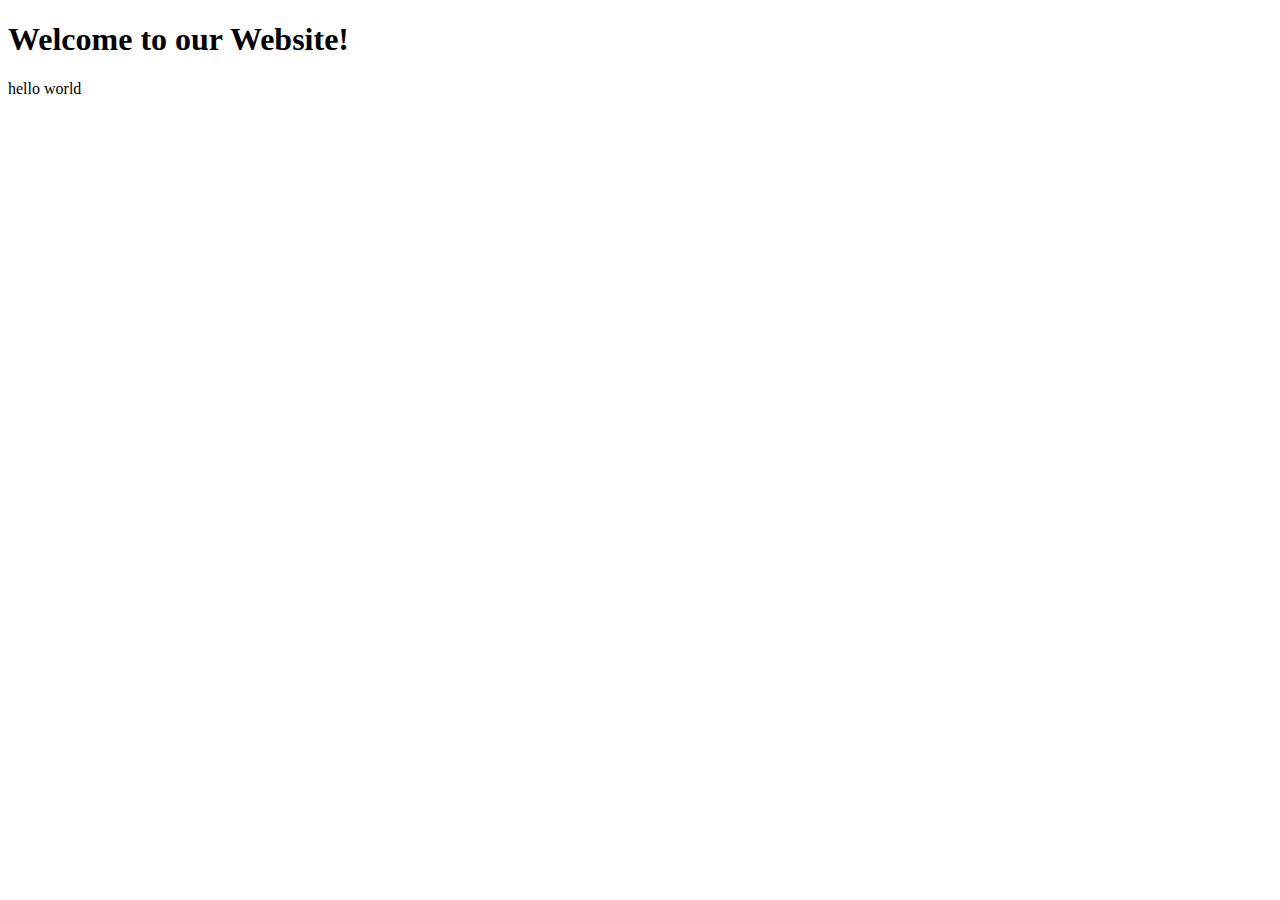
==== index.html @ bf39659a "first commit" ====
<!DOCTYPE html>
<html lang="en">
<head>
    <meta charset="UTF-8">
    <meta name="viewport" content="width=device-width, initial-scale=1.0">
    <title>Document</title>
</head>
<body>
    <h1>Welcome to our Website!</h1>
         hello world
    
</body>
</html>
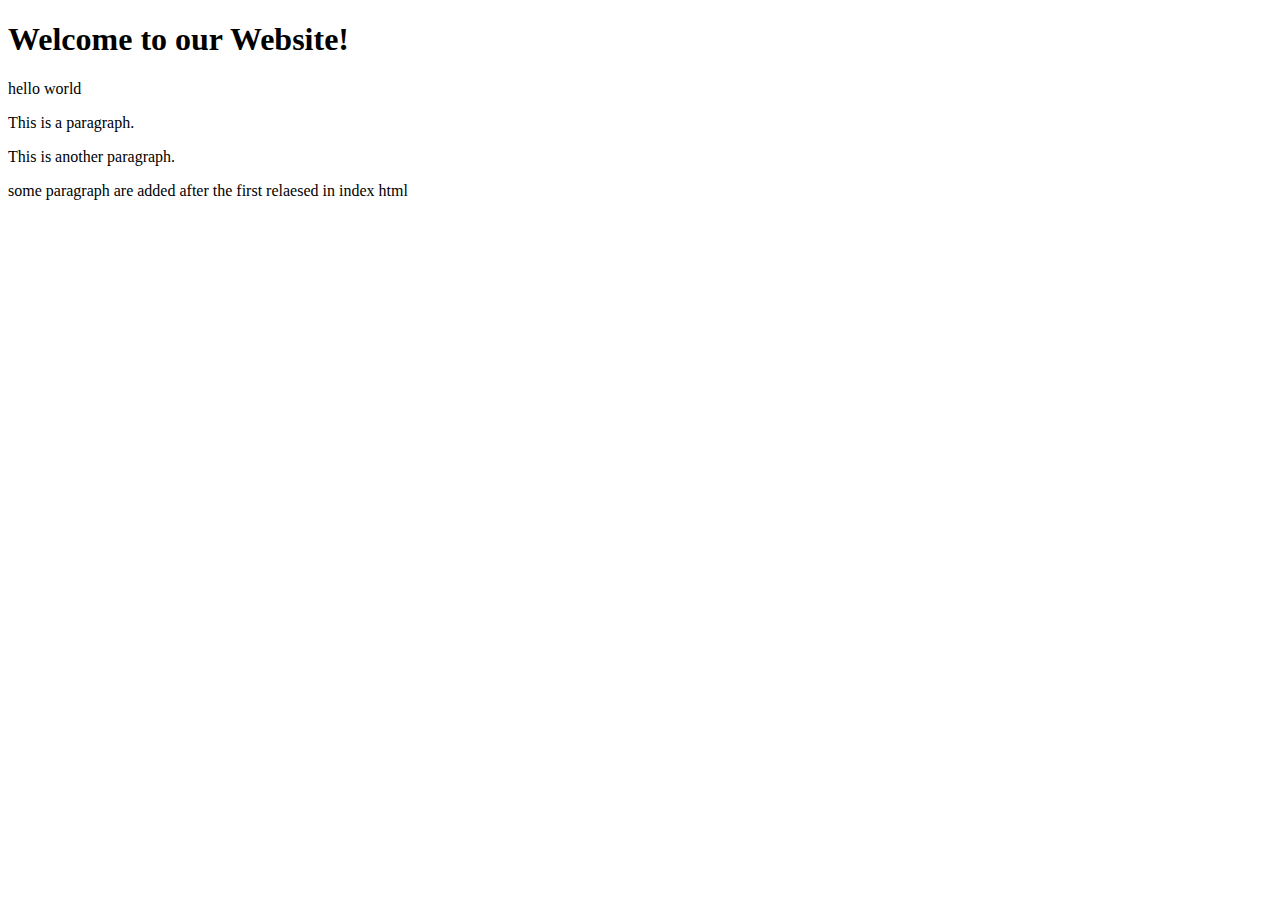
==== commit 591ec8b8: "added pararaphs afterrelease1" ====
--- a/index.html
+++ b/index.html
@@ -3,11 +3,16 @@
 <head>
     <meta charset="UTF-8">
     <meta name="viewport" content="width=device-width, initial-scale=1.0">
-    <title>Document</title>
+    <title>git demo</title>
 </head>
 <body>
     <h1>Welcome to our Website!</h1>
          hello world
+         <p>This is a paragraph.</p>
+         <p>This is another paragraph.</p>
+         some paragraph are added after the first relaesed in  index
+         html
+         
     
 </body>
 </html>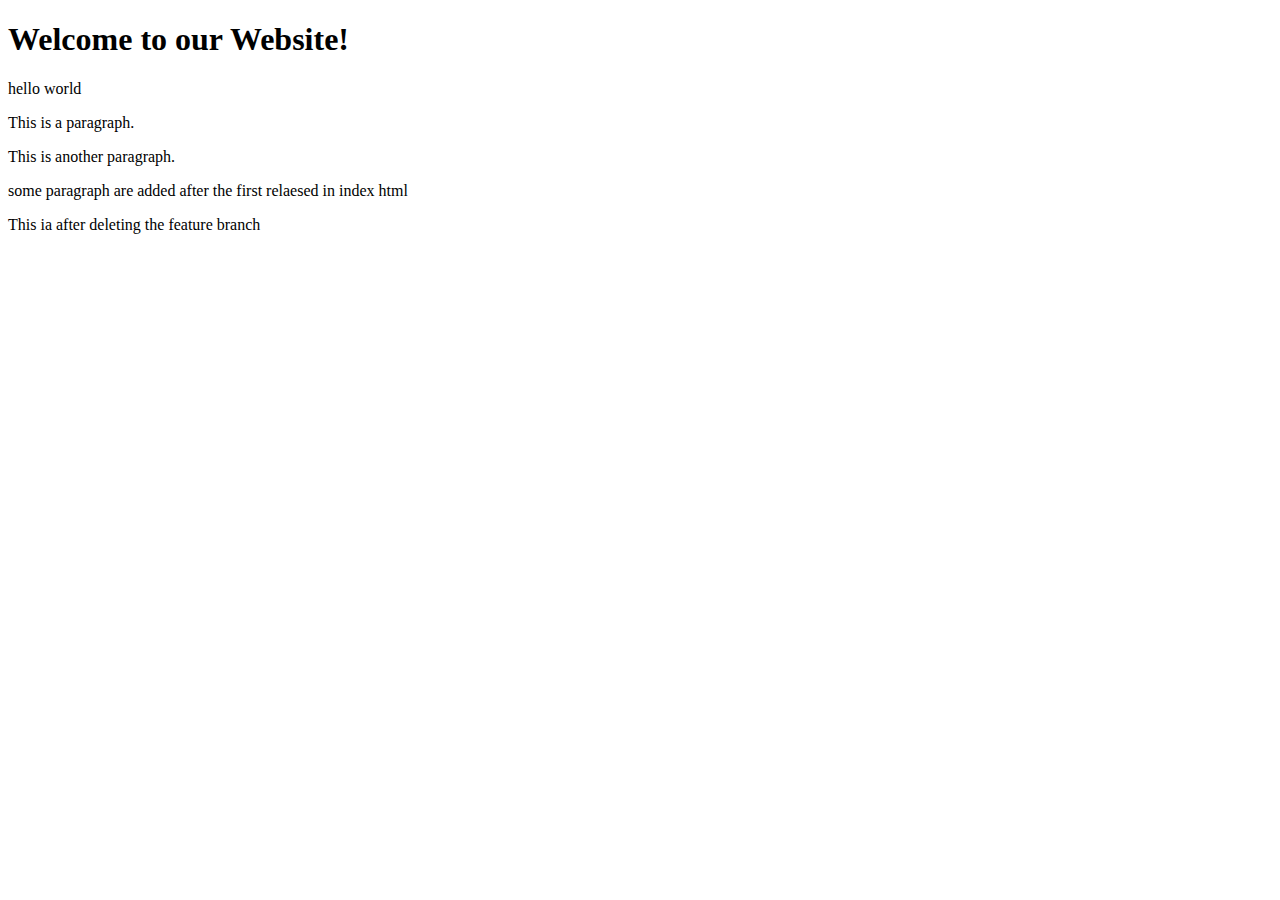
==== commit 684881d6: "after deleting feature" ====
--- a/index.html
+++ b/index.html
@@ -12,6 +12,7 @@
          <p>This is another paragraph.</p>
          some paragraph are added after the first relaesed in  index
          html
+         <p>This ia after deleting the feature branch</p>
          
     
 </body>
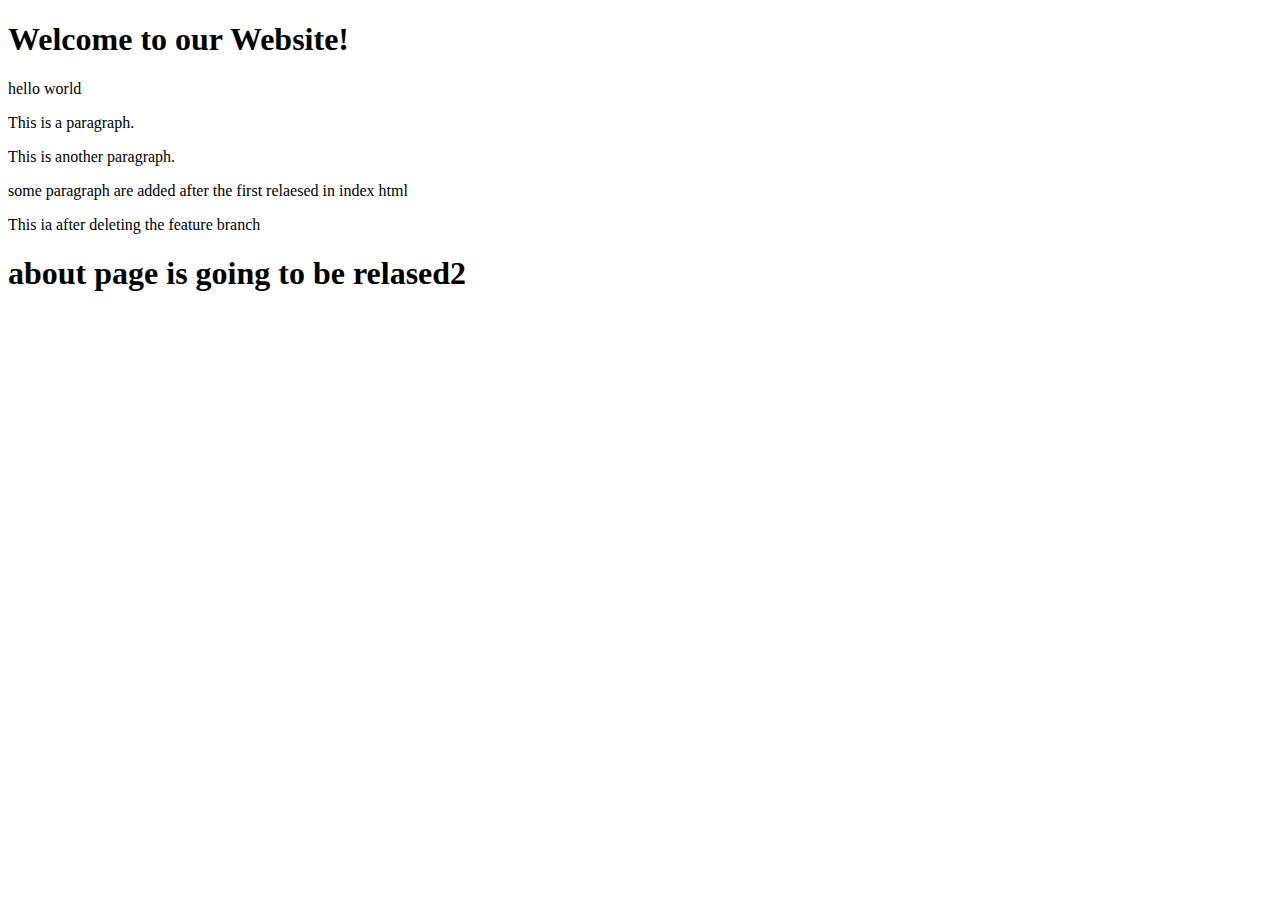
==== commit dc683709: "aaa" ====
--- a/index.html
+++ b/index.html
@@ -13,7 +13,6 @@
          some paragraph are added after the first relaesed in  index
          html
          <p>This ia after deleting the feature branch</p>
-         
-    
+         <h1> about page is going to be relased2</h1>
 </body>
 </html>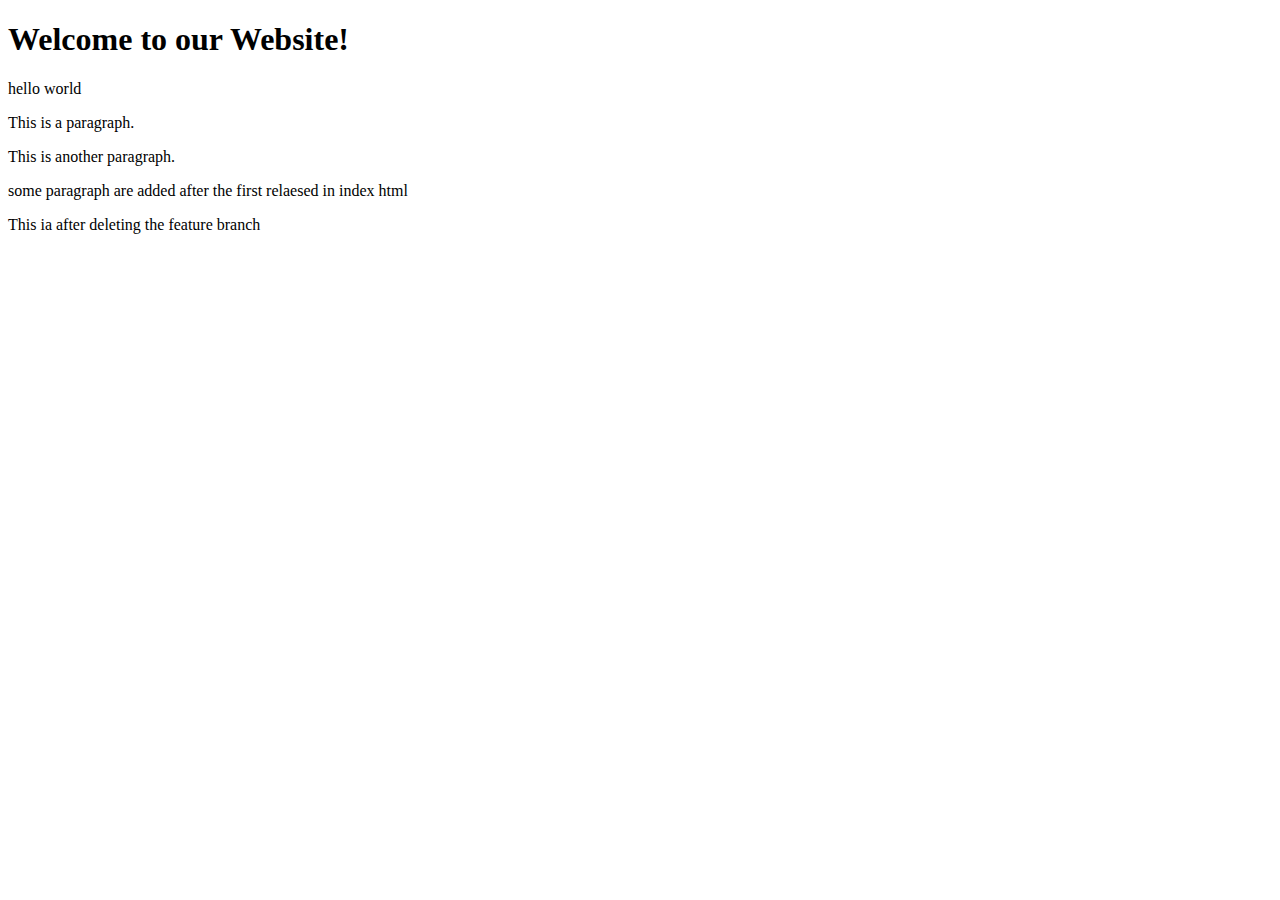
==== commit 0f7e010b: "contact page added" ====
--- a/index.html
+++ b/index.html
@@ -13,6 +13,6 @@
          some paragraph are added after the first relaesed in  index
          html
          <p>This ia after deleting the feature branch</p>
-         <h1> about page is going to be relased2</h1>
+
 </body>
 </html>